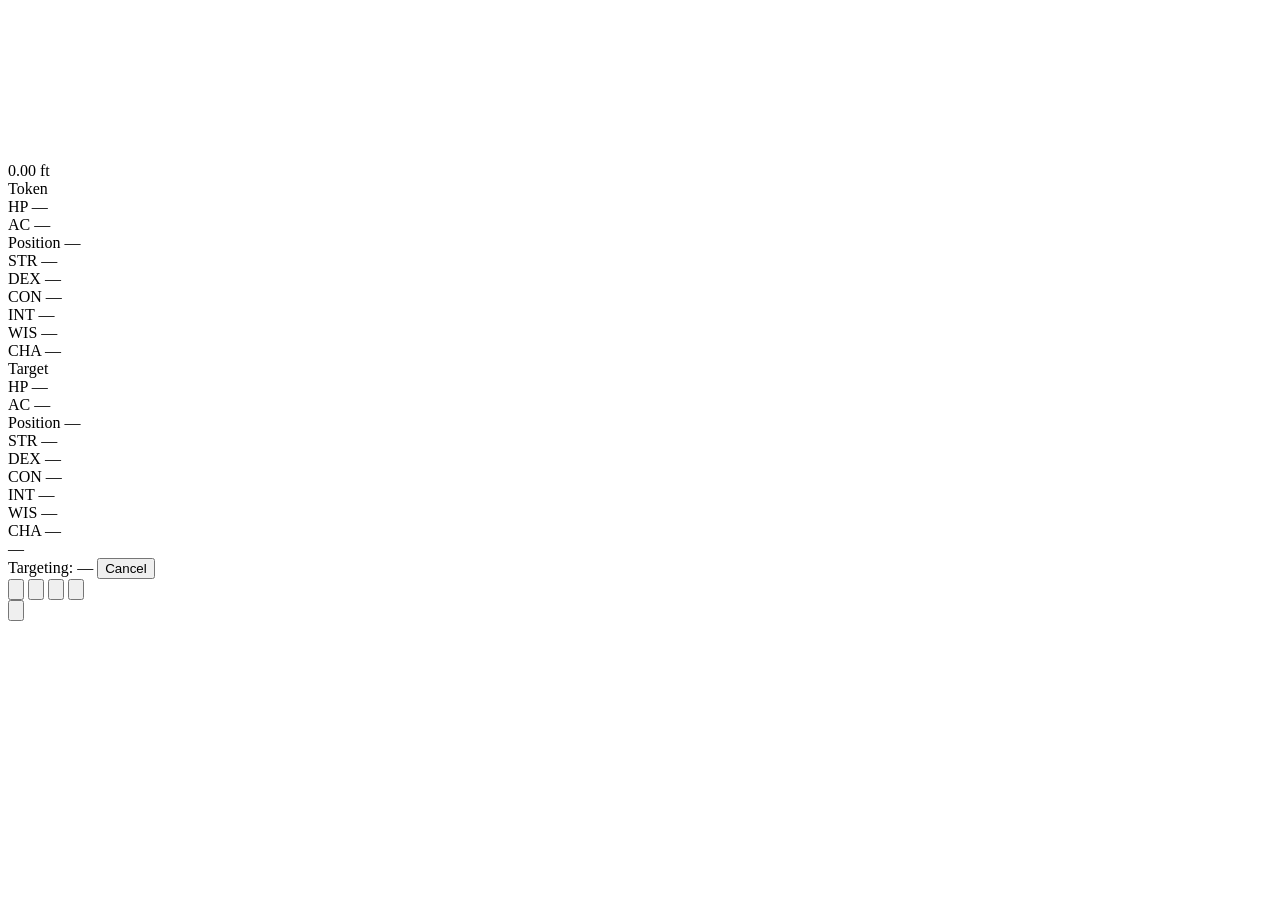
==== web/templates/battle.html @ 2c33f82c "feat: Add targeting and action panels; implement token action handling and display of target stats" ====
<!DOCTYPE html>
<html lang="en">
<head>
    <meta charset="UTF-8">
    <meta name="viewport" content="width=device-width, initial-scale=1.0">
    <title>Battle — D&D Auto Battler</title>
    <link rel="stylesheet" href="/static/css/battle.css">
</head>
<body>
    <canvas id="grid"></canvas>

    <div id="ws-status" class="ws-connecting" title="Connecting…"></div>

    <div id="measure-readout">0.00 ft</div>

    <div id="info-panel">
        <div class="info-title" id="info-name">Token</div>

        <div class="info-stat">
            <span class="info-label">HP</span>
            <span class="info-value" id="info-hp">—</span>
        </div>
        <div class="info-stat">
            <span class="info-label">AC</span>
            <span class="info-value" id="info-ac">—</span>
        </div>

        <div class="info-sep"></div>

        <div class="info-stat">
            <span class="info-label">Position</span>
            <span class="info-value" id="info-pos">—</span>
        </div>

        <div class="info-sep"></div>

        <div class="info-abilities">
            <div class="info-ability">
                <span class="info-label">STR</span>
                <span class="info-value" id="info-str">—</span>
            </div>
            <div class="info-ability">
                <span class="info-label">DEX</span>
                <span class="info-value" id="info-dex">—</span>
            </div>
            <div class="info-ability">
                <span class="info-label">CON</span>
                <span class="info-value" id="info-con">—</span>
            </div>
            <div class="info-ability">
                <span class="info-label">INT</span>
                <span class="info-value" id="info-int">—</span>
            </div>
            <div class="info-ability">
                <span class="info-label">WIS</span>
                <span class="info-value" id="info-wis">—</span>
            </div>
            <div class="info-ability">
                <span class="info-label">CHA</span>
                <span class="info-value" id="info-cha">—</span>
            </div>
        </div>
    </div>

    <div id="target-panel">
        <div class="info-title" id="tgt-name">Target</div>

        <div class="info-stat">
            <span class="info-label">HP</span>
            <span class="info-value" id="tgt-hp">—</span>
        </div>
        <div class="info-stat">
            <span class="info-label">AC</span>
            <span class="info-value" id="tgt-ac">—</span>
        </div>

        <div class="info-sep"></div>

        <div class="info-stat">
            <span class="info-label">Position</span>
            <span class="info-value" id="tgt-pos">—</span>
        </div>

        <div class="info-sep"></div>

        <div class="info-abilities">
            <div class="info-ability">
                <span class="info-label">STR</span>
                <span class="info-value" id="tgt-str">—</span>
            </div>
            <div class="info-ability">
                <span class="info-label">DEX</span>
                <span class="info-value" id="tgt-dex">—</span>
            </div>
            <div class="info-ability">
                <span class="info-label">CON</span>
                <span class="info-value" id="tgt-con">—</span>
            </div>
            <div class="info-ability">
                <span class="info-label">INT</span>
                <span class="info-value" id="tgt-int">—</span>
            </div>
            <div class="info-ability">
                <span class="info-label">WIS</span>
                <span class="info-value" id="tgt-wis">—</span>
            </div>
            <div class="info-ability">
                <span class="info-label">CHA</span>
                <span class="info-value" id="tgt-cha">—</span>
            </div>
        </div>
    </div>

    <div id="action-panel">
        <div class="action-panel-title" id="action-actor-name">—</div>
        <div class="action-list" id="action-list"></div>
    </div>

    <div id="targeting-banner">
        <span id="targeting-label">Targeting: —</span>
        <button id="targeting-cancel">Cancel</button>
    </div>

    <div id="toolbar">
        <button id="tool-move" class="tool-btn" title="move tool">
            <svg xmlns="http://www.w3.org/2000/svg" viewBox="0 0 20 20" fill="white">
                <path d="M10 1L13 6H11V9H14V7L19 10L14 13V11H11V14H13L10 19L7 14H9V11H6V13L1 10L6 7V9H9V6H7L10 1Z"/>
            </svg>
        </button>
        <button id="tool-measure" class="tool-btn" title="measure">
            <svg xmlns="http://www.w3.org/2000/svg" viewBox="0 0 20 20" fill="none" stroke="white" stroke-width="1.5" stroke-linecap="round">
                <rect x="1" y="7" width="18" height="6" rx="1"/>
                <line x1="4"  y1="7" x2="4"  y2="10"/>
                <line x1="7"  y1="7" x2="7"  y2="9"/>
                <line x1="10" y1="7" x2="10" y2="10"/>
                <line x1="13" y1="7" x2="13" y2="9"/>
                <line x1="16" y1="7" x2="16" y2="10"/>
            </svg>
        </button>
        <button id="tool-info" class="tool-btn" title="info">
            <svg xmlns="http://www.w3.org/2000/svg" viewBox="0 0 20 20" fill="none" stroke="white" stroke-width="1.6" stroke-linecap="round" stroke-linejoin="round">
                <circle cx="8.5" cy="8.5" r="5.5"/>
                <line x1="13" y1="13" x2="18.5" y2="18.5" stroke-width="2"/>
            </svg>
        </button>
        <button id="tool-action" class="tool-btn" title="action">
            <svg xmlns="http://www.w3.org/2000/svg" viewBox="0 0 20 20" fill="white">
                <polygon points="11,1 4,11 10,11 9,19 16,9 10,9"/>
            </svg>
        </button>
        <div class="toolbar-sep"></div>
        <button id="tool-add-token" class="tool-btn" title="add token">
            <svg xmlns="http://www.w3.org/2000/svg" viewBox="0 0 20 20" fill="none" stroke="white" stroke-width="2.5" stroke-linecap="round">
                <line x1="10" y1="3" x2="10" y2="17"/>
                <line x1="3"  y1="10" x2="17" y2="10"/>
            </svg>
        </button>
    </div>

    <script src="/static/js/battle.js"></script>
</body>
</html>
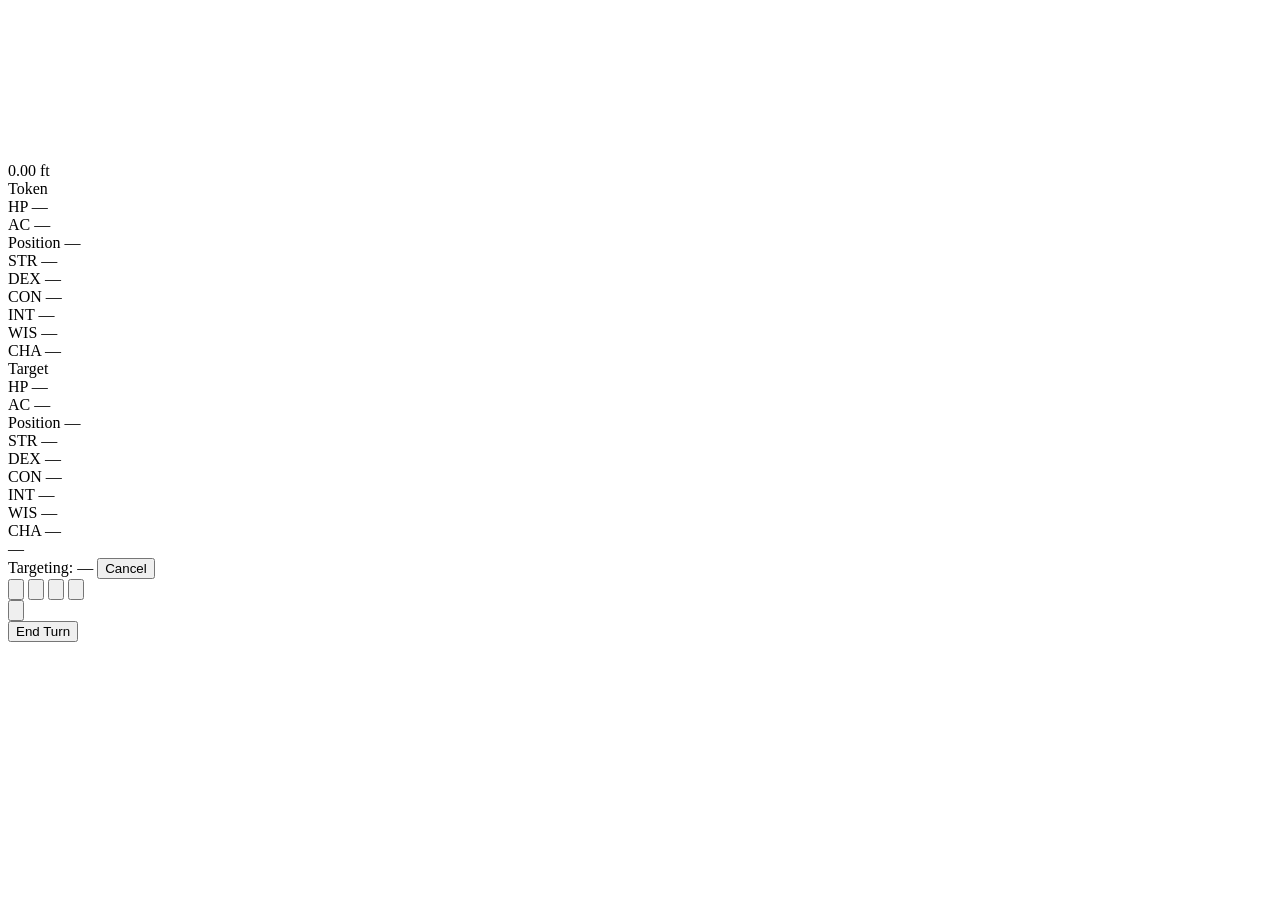
==== commit 3739d440: "feat: Implement combat session features, including spell registry integration, end turn functionalit" ====
--- a/web/templates/battle.html
+++ b/web/templates/battle.html
@@ -155,6 +155,8 @@
                 <line x1="3"  y1="10" x2="17" y2="10"/>
             </svg>
         </button>
+        <div class="toolbar-sep"></div>
+        <button id="btn-end-turn" class="end-turn-btn" title="End Turn">End Turn</button>
     </div>
 
     <script src="/static/js/battle.js"></script>
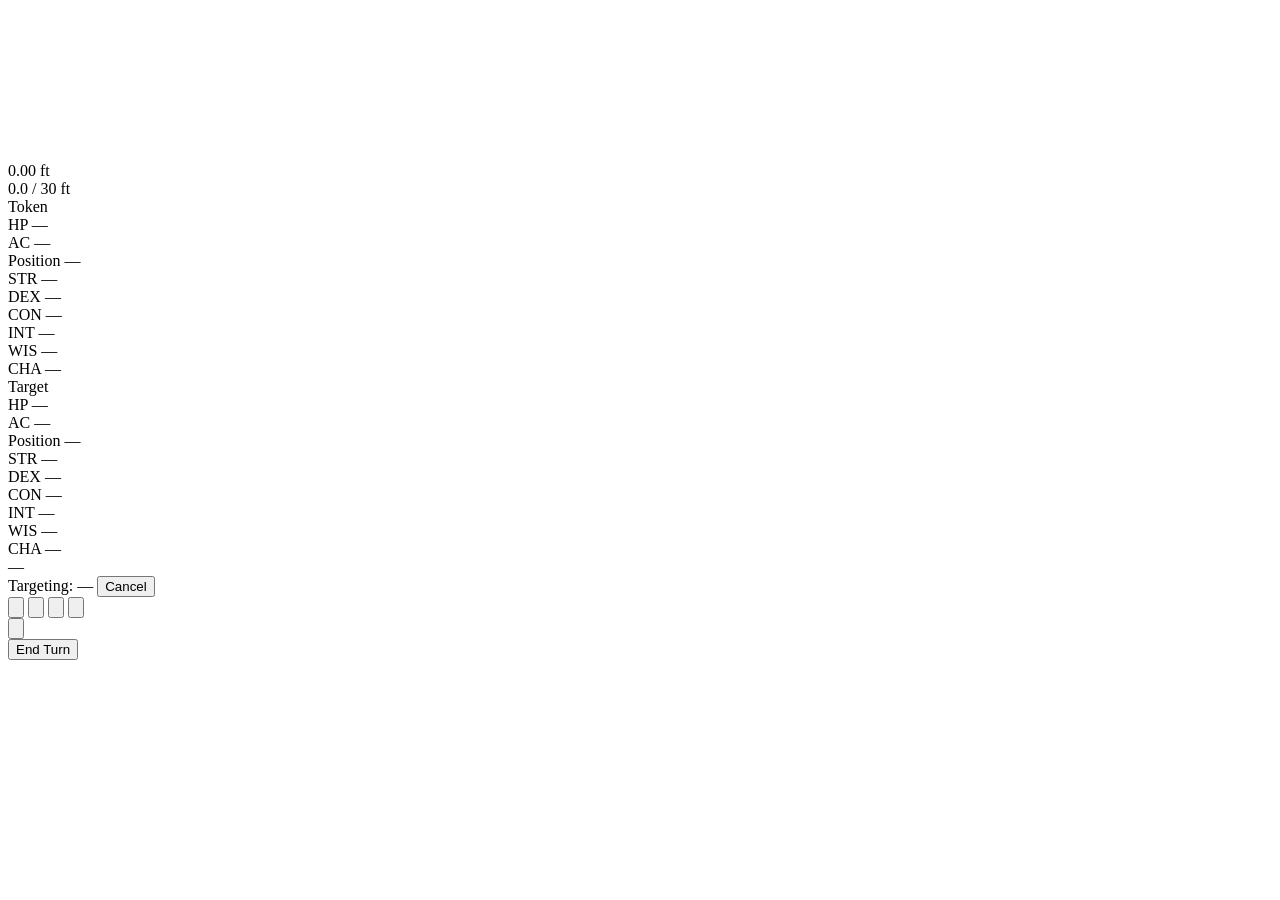
==== commit f6df8d95: "Add new spells and enhance combat mechanics - Implemented new spells: Magic Missile, Poison Spray, R" ====
--- a/web/templates/battle.html
+++ b/web/templates/battle.html
@@ -12,6 +12,7 @@
     <div id="ws-status" class="ws-connecting" title="Connecting…"></div>
 
     <div id="measure-readout">0.00 ft</div>
+    <div id="move-readout">0.0 / 30 ft</div>
 
     <div id="info-panel">
         <div class="info-title" id="info-name">Token</div>
@@ -160,5 +161,6 @@
     </div>
 
     <script src="/static/js/battle.js"></script>
+    <script src="/static/js/animation.js"></script>
 </body>
 </html>
